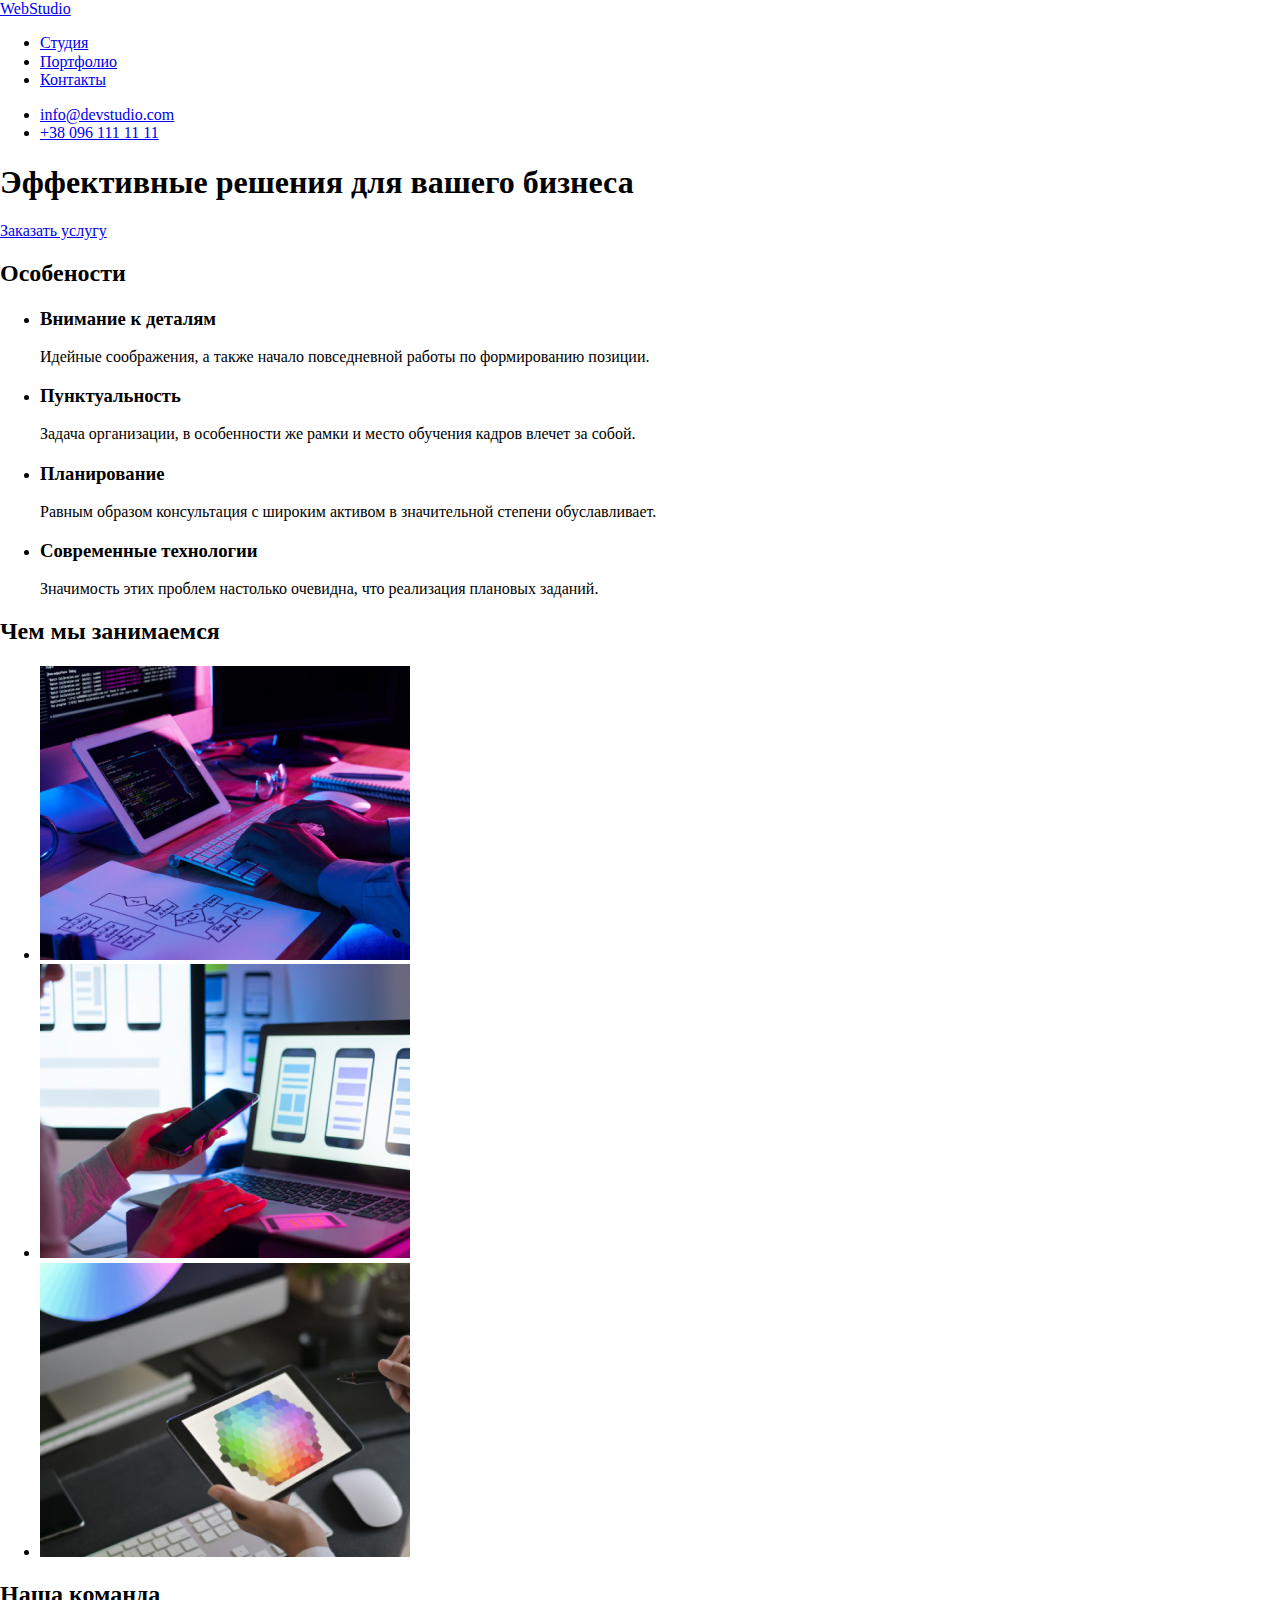
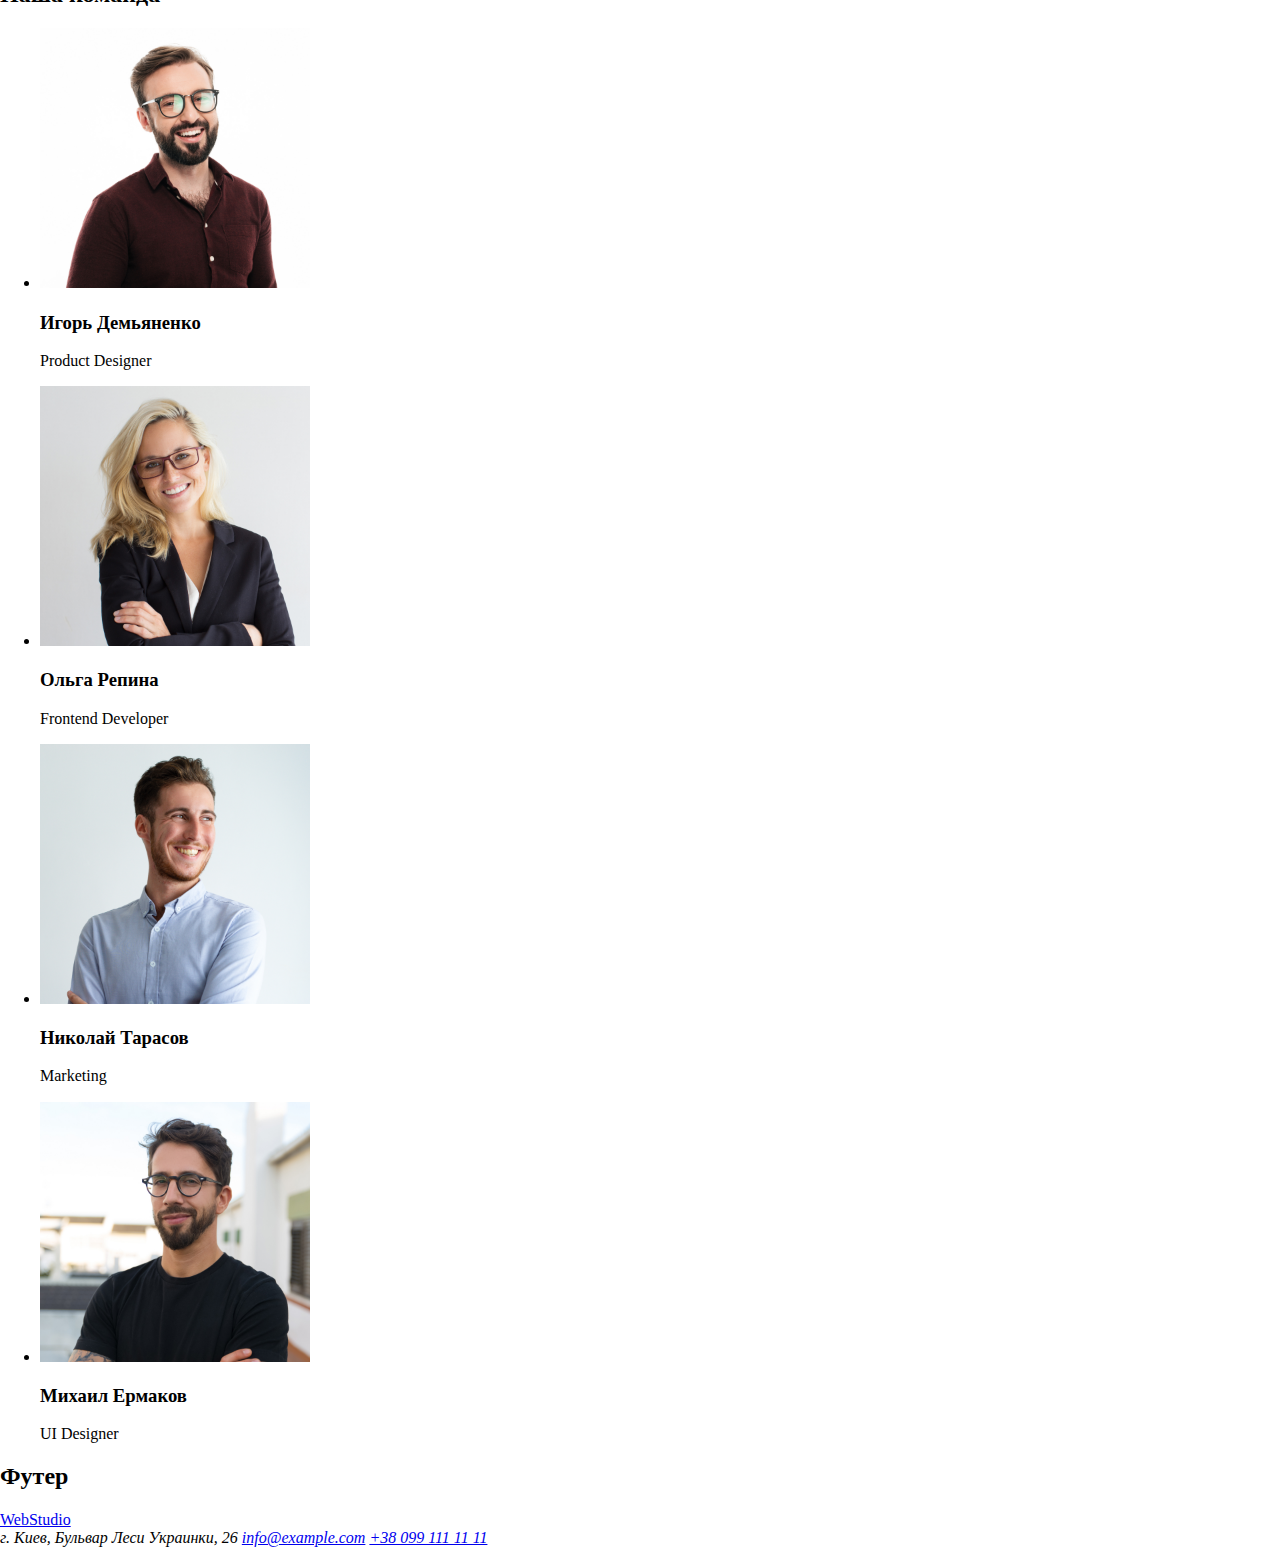
==== index.html @ ff95ae4e "Add file" ====
<!DOCTYPE html>
<html lang="ru">

<head>
    <meta charset="UTF-8">
    <meta name="viewport" content="width=device-width, initial-scale=1.0">
    <title>WebStudio</title>
    <link rel="stylesheet" href="./css/normalize.css">
</head>

<body>
    <header>
        <!--навигация-->
        <nav>
            <a href="./index.html">WebStudio</a>
            <ul>
                <li>
                    <a href="./index.html">Студия</a>
                </li>
                <li>
                    <a href="./portfolio.html">Портфолио</a>
                </li>
                <li>
                    <a href="#">Контакты</a>
                </li>
            </ul>
        </nav>
        <!--контакты-->
        <ul>
            <li>
                <a href="mailto:info@devstudio.com">info@devstudio.com</a>
            </li>
            <li>
                <a href="tel:+380961111111">+38 096 111 11 11</a>
            </li>
        </ul>
    </header>
    <main>
        <div>
            <!--Герой-->
            <section>
                <h1>Эффективные решения для вашего бизнеса</h1>
                <a href="#">Заказать услугу</a>
            </section>
        </div>
        <!--особенности-->
        <section>
            <h2>Особености</h2>
            <ul>
                <li>
                    <h3>Внимание к деталям</h3>
                    <p>Идейные соображения, а также начало повседневной работы по формированию позиции.</p>
                </li>
                <li>
                    <h3>Пунктуальность</h3>
                    <p>Задача организации, в особенности же рамки и место обучения кадров влечет за собой.</p>
                </li>
                <li>
                    <h3>Планирование</h3>
                    <p>Равным образом консультация с широким активом в значительной степени обуславливает.</p>
                </li>
                <li>
                    <h3>Современные технологии</h3>
                    <p>Значимость этих проблем настолько очевидна, что реализация плановых заданий.</p>
                </li>
            </ul>
        </section>
        <!--чем мы занимаеся -->
        <section>
            <h2>Чем мы занимаемся</h2>
            <ul>
                <li>
                    <img src="images/what-we-do1.jpg" alt="Компьютер" width="370">
                </li>
                <li>
                    <img src="images/what-we-do2.jpg" alt="Телефон" width="370">
                </li>
                <li>
                    <img src="images/what-we-do3.jpg" alt="Планшет" width="370">
                </li>
            </ul>


        </section>
        <!--наша команда-->
        <section>
            <h2>Наша команда</h2>
            <ul>
                <li>
                    <img src="images/member1.jpg" alt="Игорь Демьяненко" width="270">
                    <h3>Игорь Демьяненко</h3>
                    <p>Product Designer</p>
                </li>
                <li>
                    <img src="images/member2.jpg" alt="Ольга Репина" width="270">
                    <h3>Ольга Репина</h3>
                    <p>Frontend Developer</p>
                </li>
                <li>
                    <img src="images/member3.jpg" alt="Николай Тарасов" width="270">
                    <h3>Николай Тарасов</h3>
                    <p>Marketing</p>
                </li>
                <li>
                    <img src="images/member4.jpg" alt="Михаил Ермаков" width="270">
                    <h3>Михаил Ермаков</h3>
                    <p>UI Designer</p>
                </li>
            </ul>
        </section>
    </main>
    <footer>
        <section>
            <h2>Футер</h2>
            <a href="#">WebStudio</a>
            <address>
                г. Киев, Бульвар Леси Украинки, 26
                <a href="mailto:info@example.com">info@example.com</a>
                <a href="tel:+380991111111">+38 099 111 11 11</a>
            </address>
        </section>
    </footer>
</body>

</html>
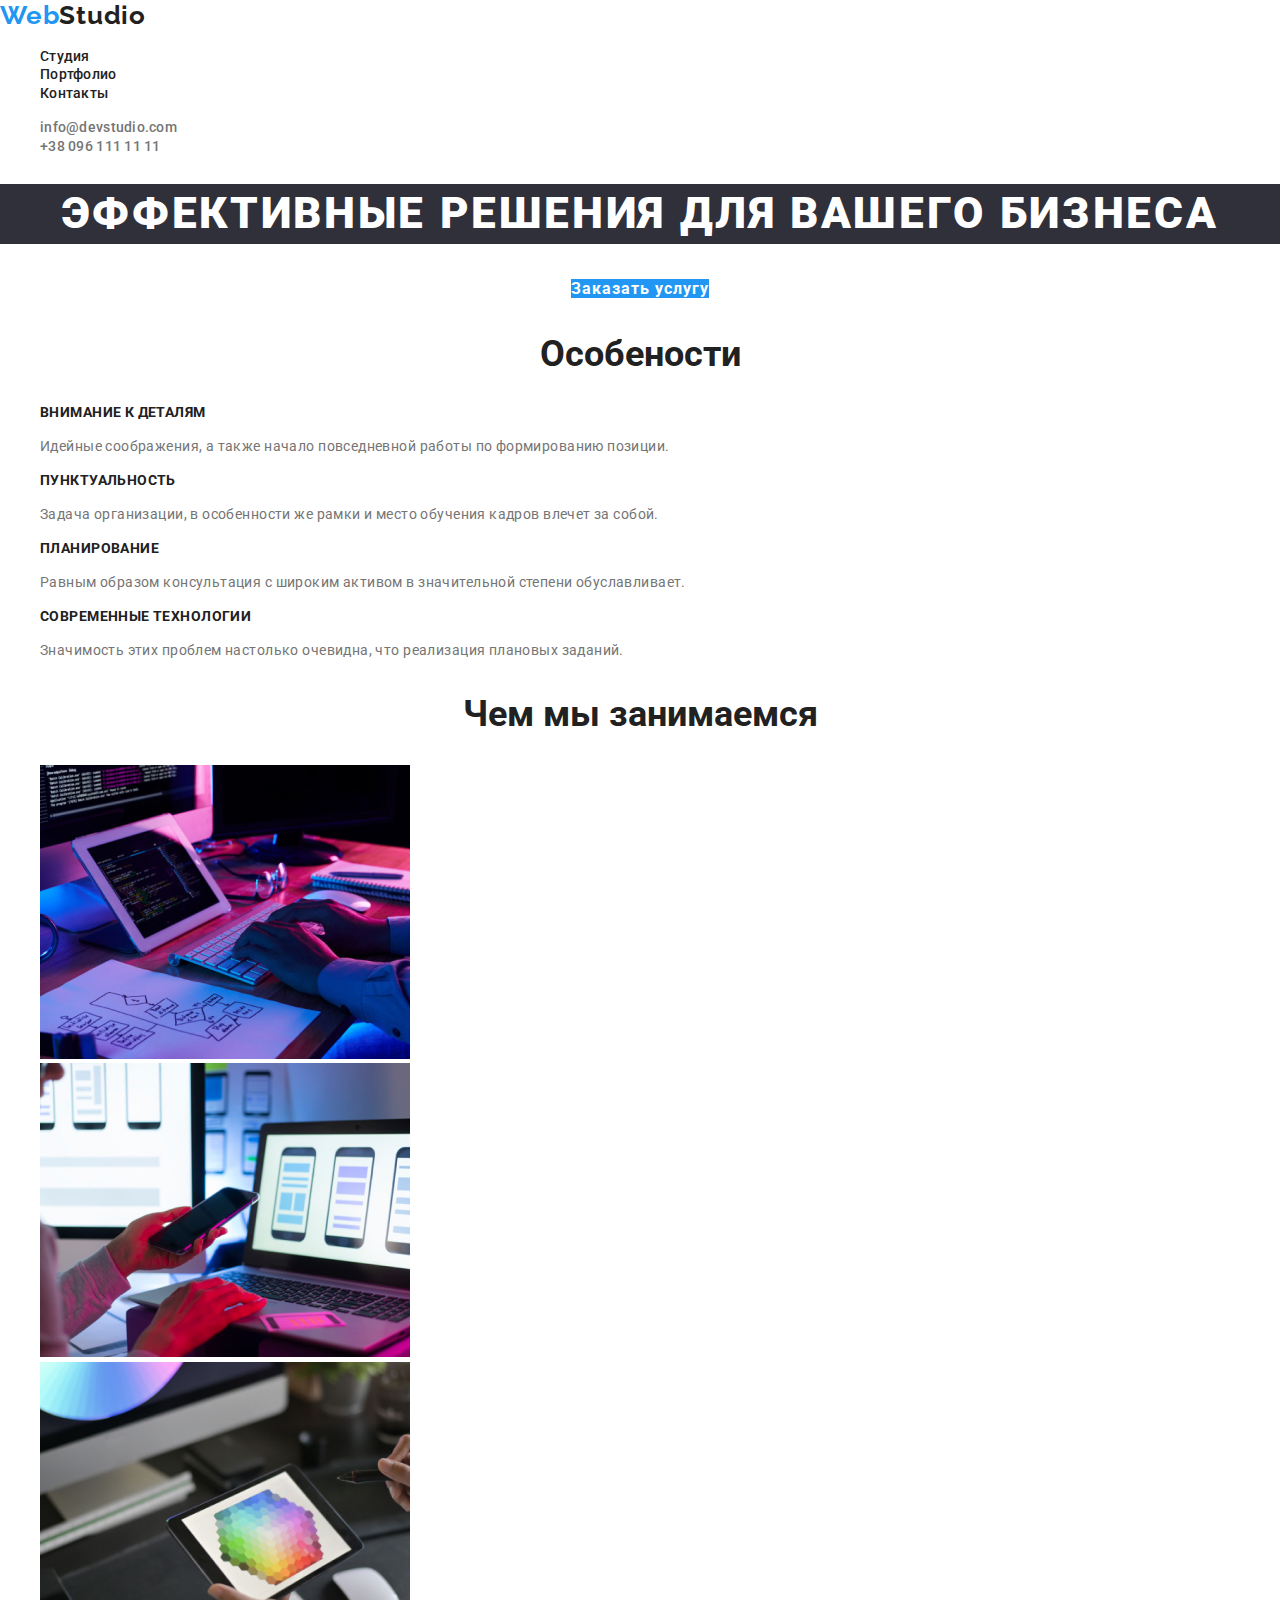
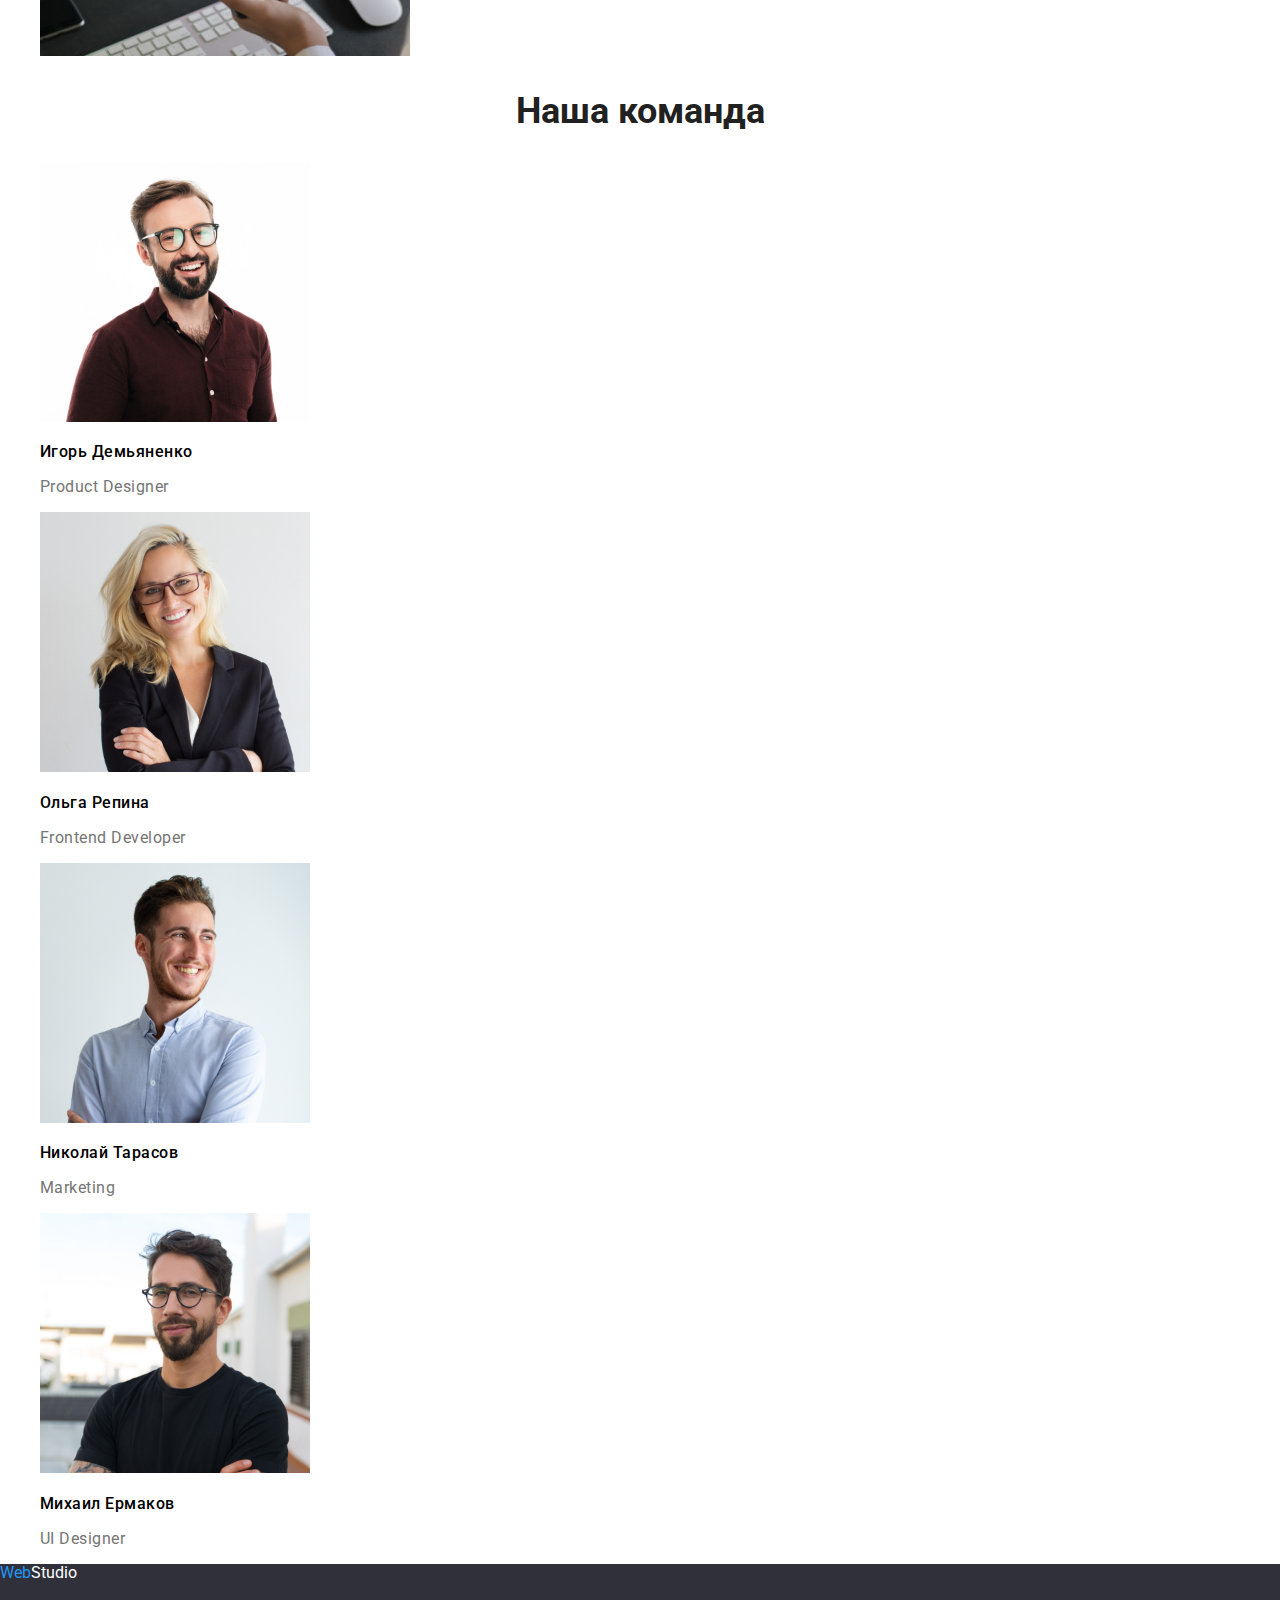
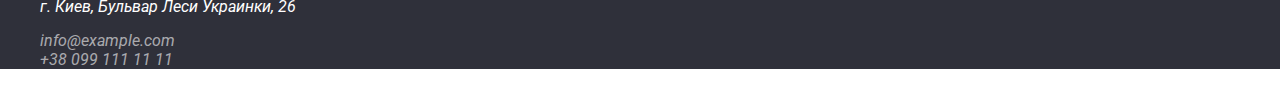
==== commit 69711a55: "Portfolio pages + css v.1" ====
--- a/index.html
+++ b/index.html
@@ -6,45 +6,48 @@
     <meta name="viewport" content="width=device-width, initial-scale=1.0">
     <title>WebStudio</title>
     <link rel="stylesheet" href="./css/normalize.css">
+    <link rel="stylesheet"
+        href="https://fonts.googleapis.com/css2?family=Raleway:wght@700&family=Roboto:wght@400;500;700;900&display=swap">
+    <link rel="stylesheet" href="./css/style.css">
 </head>
 
 <body>
     <header>
         <!--навигация-->
         <nav>
-            <a href="./index.html">WebStudio</a>
+            <a class="logo-header" href="./index.html"><span class="web">Web</span>Studio</a>
             <ul>
                 <li>
-                    <a href="./index.html">Студия</a>
+                    <a class="nav-item" href="./index.html">Студия</a>
                 </li>
                 <li>
-                    <a href="./portfolio.html">Портфолио</a>
+                    <a class="nav-item" href="./portfolio.html">Портфолио</a>
                 </li>
                 <li>
-                    <a href="#">Контакты</a>
+                    <a class="nav-item" href="#">Контакты</a>
                 </li>
             </ul>
         </nav>
         <!--контакты-->
         <ul>
             <li>
-                <a href="mailto:info@devstudio.com">info@devstudio.com</a>
+                <a class="contact" href="mailto:info@devstudio.com">info@devstudio.com</a>
             </li>
             <li>
-                <a href="tel:+380961111111">+38 096 111 11 11</a>
+                <a class="contact" href=" tel:+380961111111">+38 096 111 11 11</a>
             </li>
         </ul>
     </header>
     <main>
         <div>
             <!--Герой-->
-            <section>
+            <section class="hero">
                 <h1>Эффективные решения для вашего бизнеса</h1>
-                <a href="#">Заказать услугу</a>
+                <a class="button" href="#">Заказать услугу</a>
             </section>
         </div>
         <!--особенности-->
-        <section>
+        <section class="features">
             <h2>Особености</h2>
             <ul>
                 <li>
@@ -83,7 +86,7 @@
 
         </section>
         <!--наша команда-->
-        <section>
+        <section class="team">
             <h2>Наша команда</h2>
             <ul>
                 <li>
@@ -112,11 +115,19 @@
     <footer>
         <section>
             <h2>Футер</h2>
-            <a href="#">WebStudio</a>
-            <address>
-                г. Киев, Бульвар Леси Украинки, 26
-                <a href="mailto:info@example.com">info@example.com</a>
-                <a href="tel:+380991111111">+38 099 111 11 11</a>
+            <a class="logo-footer" href="#"><span class="web">Web</span>Studio</a>
+            <address class="address">
+                <ul>
+                    <li>
+                        <p> г. Киев, Бульвар Леси Украинки, 26</p>
+                    </li>
+                    <li>
+                        <a href="mailto:info@example.com">info@example.com</a>
+                    </li>
+                    <li>
+                        <a href="tel:+380991111111">+38 099 111 11 11</a>
+                    </li>
+                </ul>
             </address>
         </section>
     </footer>
--- a/css/style.css
+++ b/css/style.css
@@ -0,0 +1,182 @@
+/* 
+Основной цвет текста #212121
+Второй цвет текта #ffffff
+Цвет абзаца #757575;
+
+Цвет активной ссылки #2196F3;
+
+*/
+:root {
+  --main-text-color: #212121;
+  --active-link: #2196f3;
+  --page-text: #757575;
+  --second-text: #ffffff;
+}
+
+body {
+  font-family: "Roboto", sans-serif;
+}
+
+a,
+ul {
+  text-decoration: none;
+  list-style-type: none;
+}
+
+.logo-header {
+  color: var(--main-text-color);
+  font-family: Raleway, sans-serif;
+  font-style: normal;
+  font-weight: bold;
+  font-size: 26px;
+  line-height: 1.19;
+  letter-spacing: 0.03em;
+}
+
+.web {
+  color: var(--active-link);
+}
+
+nav .nav-item {
+  color: var(--main-text-color);
+  font-weight: 500;
+  font-size: 14px;
+  line-height: 1.14;
+  letter-spacing: 0.02em;
+}
+
+.contact {
+  color: var(--page-text);
+  font-weight: 500;
+  font-size: 14px;
+  line-height: 1.14;
+  letter-spacing: 0.02em;
+}
+
+.contact:hover,
+.contact:focus {
+  color: var(--active-link);
+}
+
+nav .nav-item:hover,
+nav .nav-item:focus {
+  color: var(--active-link);
+}
+
+.hero {
+  text-align: center;
+}
+
+.hero h1 {
+  color: var(--second-text);
+  background-color: #2f303a;
+  font-weight: 900;
+  font-size: 44px;
+  line-height: 1.36;
+  letter-spacing: 0.06em;
+  text-transform: uppercase;
+}
+
+.hero .button {
+  background-color: var(--active-link);
+  color: var(--second-text);
+  font-weight: bold;
+  font-size: 16px;
+  line-height: 1.87;
+  letter-spacing: 0.06em;
+}
+
+h2 {
+  color: var(--main-text-color);
+  text-align: center;
+  font-weight: bold;
+  font-size: 36px;
+  line-height: 1.17;
+}
+
+.features h3 {
+  color: var(--main-text-color);
+  font-weight: bold;
+  font-size: 14px;
+  line-height: 1.14;
+  letter-spacing: 0.03em;
+  text-transform: uppercase;
+}
+
+.features p {
+  color: var(--page-text);
+  font-weight: normal;
+  font-size: 14px;
+  line-height: 1.71;
+  letter-spacing: 0.03em;
+}
+
+.team h3 {
+  font-style: normal;
+  font-weight: 500;
+  font-size: 16px;
+  line-height: 1.19;
+  letter-spacing: 0.03em;
+}
+
+.team p {
+  font-weight: normal;
+  font-size: 16px;
+  line-height: 1.19;
+  letter-spacing: 0.03em;
+}
+
+.logo-footer,
+.address p {
+  color: var(--second-text);
+}
+
+p {
+  color: var(--page-text);
+}
+
+.address a {
+  color: rgba(255, 255, 255, 0.6);
+}
+
+footer {
+  background-color: #2f303a;
+}
+
+footer h2 {
+  display: none;
+}
+
+/* Portfolio */
+
+.portfolio button {
+  color: var(--main-text-color);
+  background-color: var(--second-text);
+  font-style: normal;
+  font-weight: 500;
+  font-size: 16px;
+  line-height: 1.62;
+  letter-spacing: 0.03em;
+}
+
+.portfolio button:hover,
+.portfolio button:focus {
+  color: var(--second-text);
+  background-color: var(--active-link);
+}
+
+.portfolio-items h3 {
+  color: var(--main-text-color);
+  font-weight: bold;
+  font-size: 18px;
+  line-height: 2;
+  letter-spacing: 0.06em;
+}
+
+.portfolio-items p {
+  color: var(--page-text);
+  font-weight: normal;
+  font-size: 16px;
+  line-height: 1.87;
+  letter-spacing: 0.03em;
+}
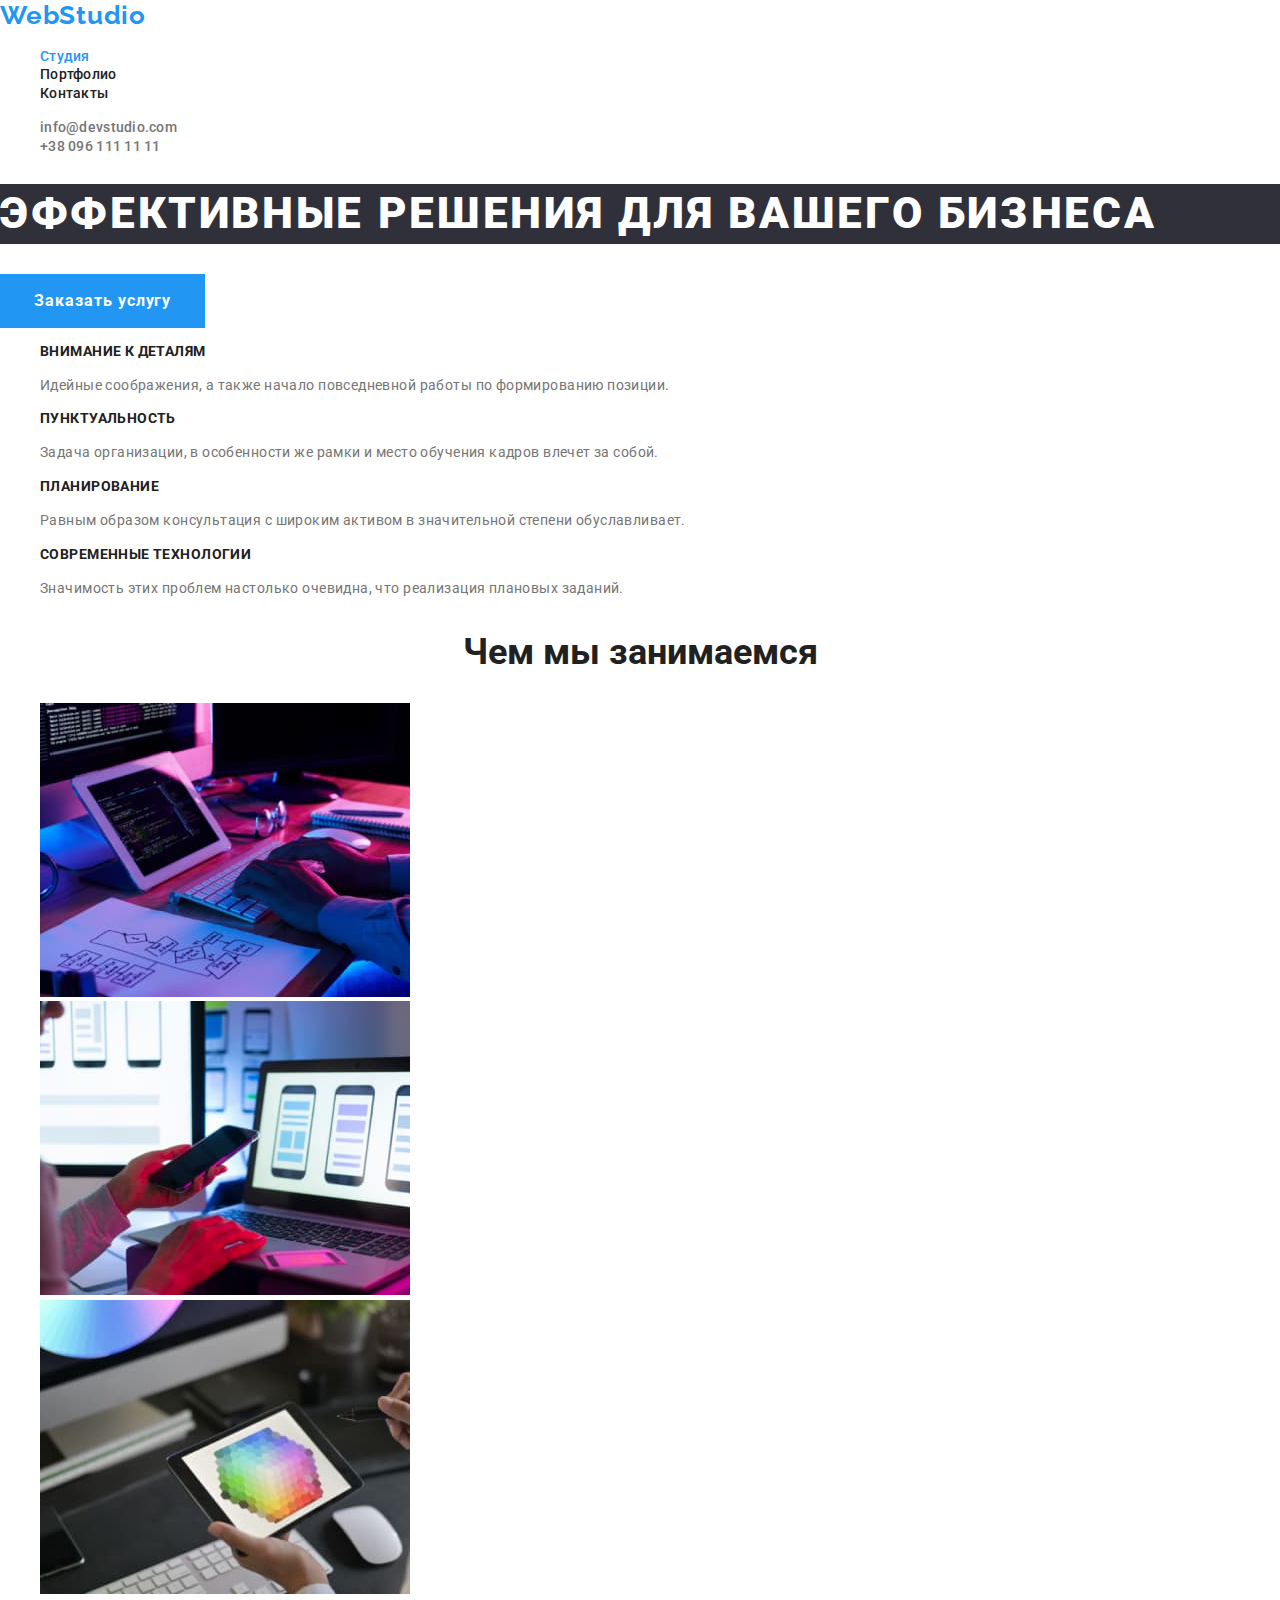
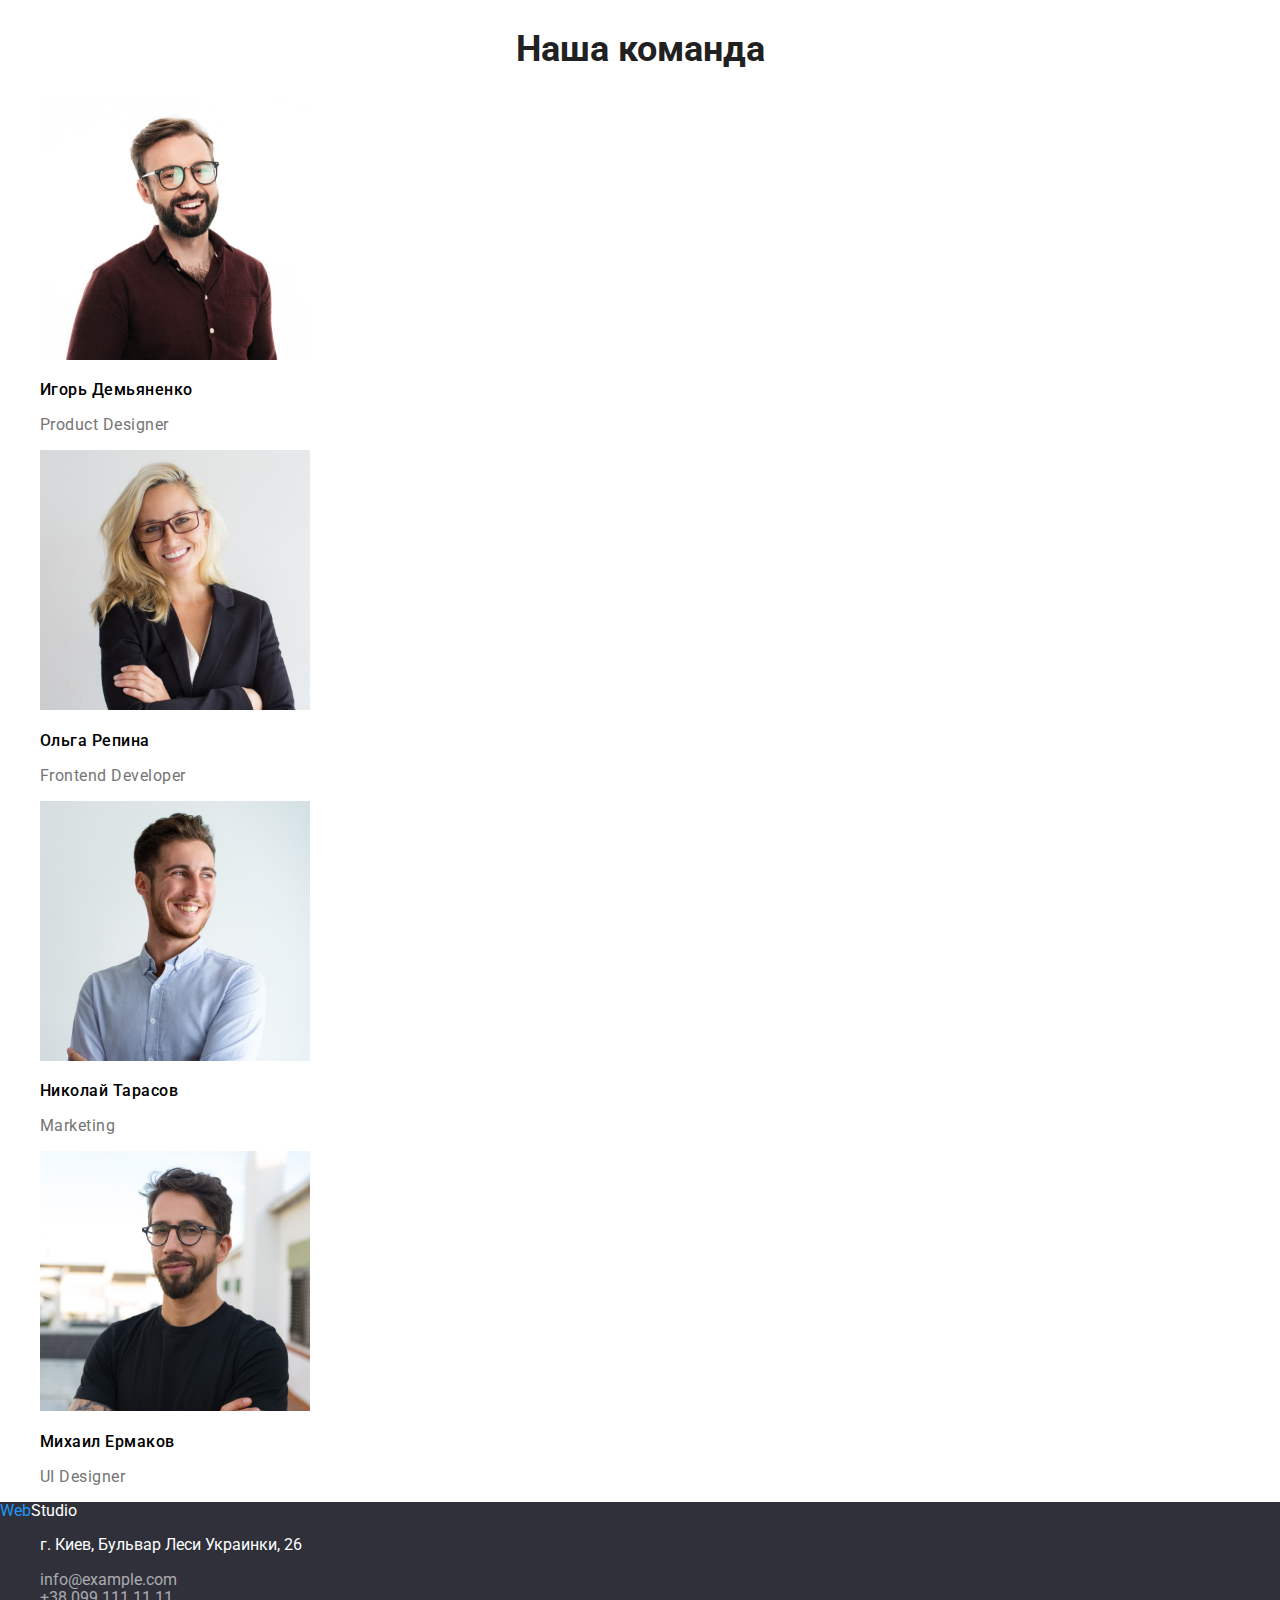
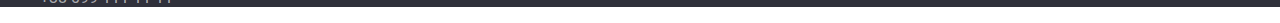
==== commit 973989dc: "final (index + portf with css)" ====
--- a/index.html
+++ b/index.html
@@ -6,8 +6,10 @@
     <meta name="viewport" content="width=device-width, initial-scale=1.0">
     <title>WebStudio</title>
     <link rel="stylesheet" href="./css/normalize.css">
-    <link rel="stylesheet"
-        href="https://fonts.googleapis.com/css2?family=Raleway:wght@700&family=Roboto:wght@400;500;700;900&display=swap">
+    <link rel="preconnect" href="https://fonts.gstatic.com">
+    <link
+        href="https://fonts.googleapis.com/css2?family=Raleway:wght@700&family=Roboto:wght@400;500;700;900&display=swap"
+        rel="stylesheet">
     <link rel="stylesheet" href="./css/style.css">
 </head>
 
@@ -16,20 +18,20 @@
         <!--навигация-->
         <nav>
             <a class="logo-header" href="./index.html"><span class="web">Web</span>Studio</a>
-            <ul>
+            <ul class="nav-items">
                 <li>
-                    <a class="nav-item" href="./index.html">Студия</a>
+                    <a class="current" href="./index.html">Студия</a>
                 </li>
                 <li>
-                    <a class="nav-item" href="./portfolio.html">Портфолио</a>
+                    <a href="./portfolio.html">Портфолио</a>
                 </li>
                 <li>
-                    <a class="nav-item" href="#">Контакты</a>
+                    <a href="#">Контакты</a>
                 </li>
             </ul>
         </nav>
         <!--контакты-->
-        <ul>
+        <ul class="contacts">
             <li>
                 <a class="contact" href="mailto:info@devstudio.com">info@devstudio.com</a>
             </li>
@@ -43,12 +45,12 @@
             <!--Герой-->
             <section class="hero">
                 <h1>Эффективные решения для вашего бизнеса</h1>
-                <a class="button" href="#">Заказать услугу</a>
+                <button type="button" class="button">Заказать услугу</button>
             </section>
         </div>
         <!--особенности-->
         <section class="features">
-            <h2>Особености</h2>
+            <h2 class="visually-hidden">Особености</h2>
             <ul>
                 <li>
                     <h3>Внимание к деталям</h3>
@@ -114,7 +116,7 @@
     </main>
     <footer>
         <section>
-            <h2>Футер</h2>
+            <h2 class="visually-hidden">Футер</h2>
             <a class="logo-footer" href="#"><span class="web">Web</span>Studio</a>
             <address class="address">
                 <ul>
--- a/css/style.css
+++ b/css/style.css
@@ -6,11 +6,10 @@
 Цвет активной ссылки #2196F3;
 
 */
-:root {
-  --main-text-color: #212121;
-  --active-link: #2196f3;
-  --page-text: #757575;
-  --second-text: #ffffff;
+*,
+*::before,
+*::after {
+  box-sizing: border-box;
 }
 
 body {
@@ -23,6 +22,15 @@
   list-style-type: none;
 }
 
+:root {
+  --main-text-color: #212121;
+  --active-link: #2196f3;
+  --paragraph-text: #757575;
+  --second-text: #ffffff;
+  --btn-backg-color: #f5f4fa;
+  --hero-footer-bg: #2f303a;
+}
+
 .logo-header {
   color: var(--main-text-color);
   font-family: Raleway, sans-serif;
@@ -33,11 +41,16 @@
   letter-spacing: 0.03em;
 }
 
-.web {
+.web,
+.current,
+.contact:hover,
+.contact:focus,
+nav a:hover,
+nav a:focus {
   color: var(--active-link);
 }
 
-nav .nav-item {
+nav a {
   color: var(--main-text-color);
   font-weight: 500;
   font-size: 14px;
@@ -46,30 +59,16 @@
 }
 
 .contact {
-  color: var(--page-text);
+  color: var(--paragraph-text);
   font-weight: 500;
   font-size: 14px;
   line-height: 1.14;
   letter-spacing: 0.02em;
 }
 
-.contact:hover,
-.contact:focus {
-  color: var(--active-link);
-}
-
-nav .nav-item:hover,
-nav .nav-item:focus {
-  color: var(--active-link);
-}
-
-.hero {
-  text-align: center;
-}
-
 .hero h1 {
   color: var(--second-text);
-  background-color: #2f303a;
+  background-color: var(--hero-footer-bg);
   font-weight: 900;
   font-size: 44px;
   line-height: 1.36;
@@ -84,6 +83,8 @@
   font-size: 16px;
   line-height: 1.87;
   letter-spacing: 0.06em;
+  border: 2px solid var(--active-link);
+  padding: 10px 32px;
 }
 
 h2 {
@@ -104,7 +105,7 @@
 }
 
 .features p {
-  color: var(--page-text);
+  color: var(--paragraph-text);
   font-weight: normal;
   font-size: 14px;
   line-height: 1.71;
@@ -126,32 +127,46 @@
   letter-spacing: 0.03em;
 }
 
+.visually-hidden {
+  position: absolute;
+  width: 1px;
+  height: 1px;
+  margin: -1px;
+  border: 0;
+  padding: 0;
+
+  white-space: nowrap;
+  clip-path: inset(100%);
+  clip: rect(0 0 0 0);
+  overflow: hidden;
+}
+
 .logo-footer,
 .address p {
   color: var(--second-text);
 }
 
 p {
-  color: var(--page-text);
+  color: var(--paragraph-text);
 }
 
 .address a {
   color: rgba(255, 255, 255, 0.6);
 }
 
-footer {
-  background-color: #2f303a;
+.address {
+  font-style: normal;
 }
 
-footer h2 {
-  display: none;
+footer {
+  background-color: var(--hero-footer-bg);
 }
 
 /* Portfolio */
 
 .portfolio button {
   color: var(--main-text-color);
-  background-color: var(--second-text);
+  background-color: var(--btn-backg-color);
   font-style: normal;
   font-weight: 500;
   font-size: 16px;
@@ -161,7 +176,7 @@
 
 .portfolio button:hover,
 .portfolio button:focus {
-  color: var(--second-text);
+  color: var(--btn-backg-color);
   background-color: var(--active-link);
 }
 
@@ -174,7 +189,7 @@
 }
 
 .portfolio-items p {
-  color: var(--page-text);
+  color: var(--paragraph-text);
   font-weight: normal;
   font-size: 16px;
   line-height: 1.87;
